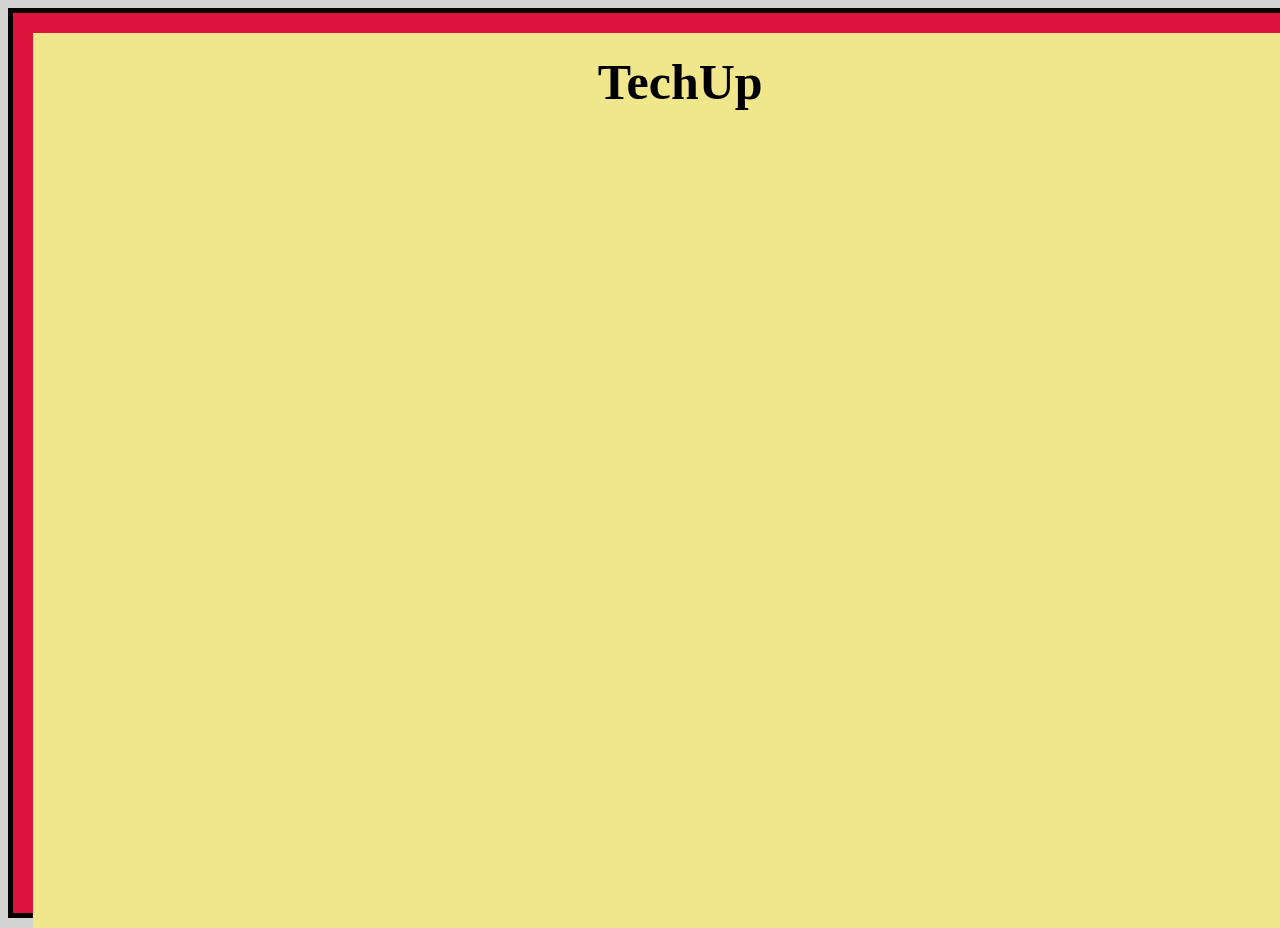
==== ex-2/index.html @ 4e263b87 "fear: create wed page on ex-1 and ex-2" ====
<!DOCTYPE html>
<html lang="en">

<head>
  <meta charset="UTF-8" />
  <meta http-equiv="X-UA-Compatible" content="IE=edge" />
  <meta name="viewport" content="width=device-width, initial-scale=1.0" />
  <link rel="stylesheet" href="./style.css" />
  <title>CSS Direction and Box Model - Ex 2</title>
</head>

<body>
  <div class="container">
    <h1>TechUp</h1>
  </div>

</body>

</html>
---- ex-2/style.css ----
* {
    background-color: lightgrey;
}
.container {
    display: block;
    margin: 0;
    width: 100vw;
    height: 100vh;
    border: 5px solid black;
    background-color: crimson;
}

h1 {
    background-color: khaki;
    width: 98%;
    height: 95%;
    margin: 20px;
    text-align: center;
    padding: 20px;
    font-size: 50px;
}
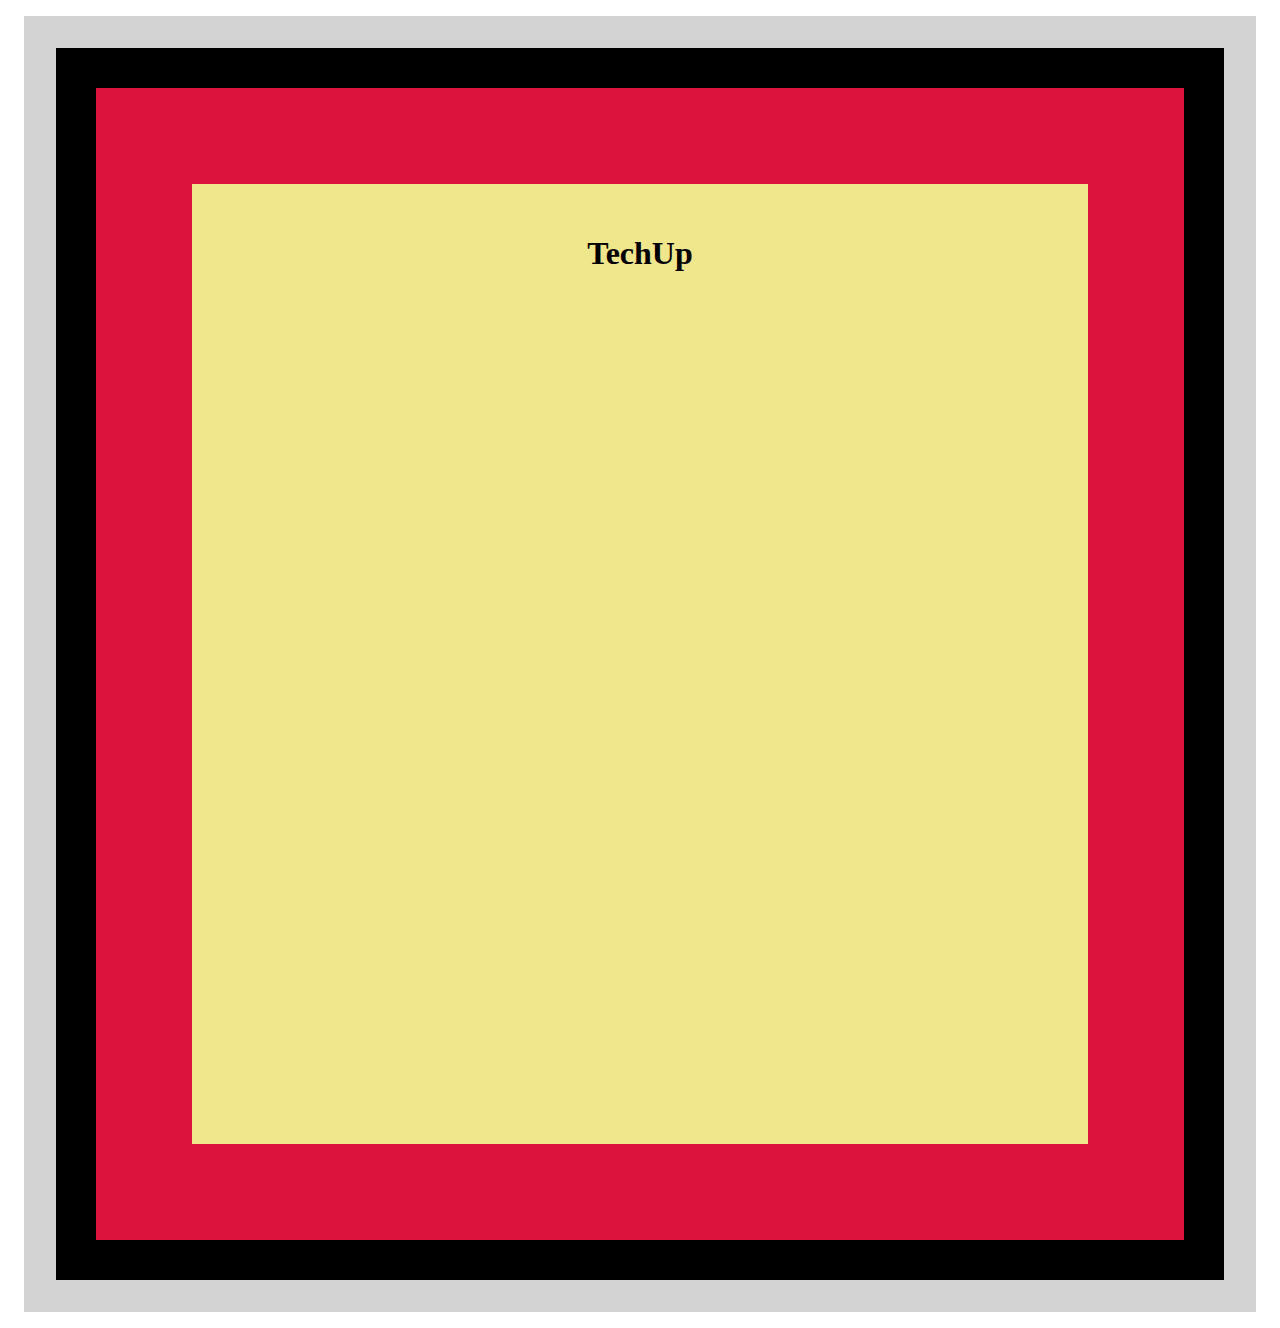
==== commit dcb7fff8: "feat:added style box content" ====
--- a/ex-2/index.html
+++ b/ex-2/index.html
@@ -10,10 +10,15 @@
 </head>
 
 <body>
-  <div class="container">
-    <h1>TechUp</h1>
+  <div class="box-1">
+    <div class="box-2">
+      <div class="box-3">
+        <div class="box-4">
+          <h1>TechUp</h1>
+        </div>
+      </div>
+    </div>
   </div>
-
 </body>
 
 </html>--- a/ex-2/style.css
+++ b/ex-2/style.css
@@ -1,22 +1,30 @@
-* {
-    background-color: lightgrey;
+div {
+  height: 100vh;
 }
-.container {
-    display: block;
-    margin: 0;
-    width: 100vw;
-    height: 100vh;
-    border: 5px solid black;
-    background-color: crimson;
+.box-1 {
+  background-color: lightgray;
+  margin: 16px;
+  padding: 16px;
+  height: 100%;
 }
 
-h1 {
-    background-color: khaki;
-    width: 98%;
-    height: 95%;
-    margin: 20px;
-    text-align: center;
-    padding: 20px;
-    font-size: 50px;
+.box-2 {
+  background-color: black;
+  margin: 16px;
+  padding: 16px;
+  height: 100%;
 }
 
+.box-3 {
+  background-color: crimson;
+  margin: 24px;
+  padding: 24px;
+  height: 100%;
+}
+
+.box-4 {
+  background-color: khaki;
+  margin: 72px;
+  padding: 30px;
+  text-align: center;
+}
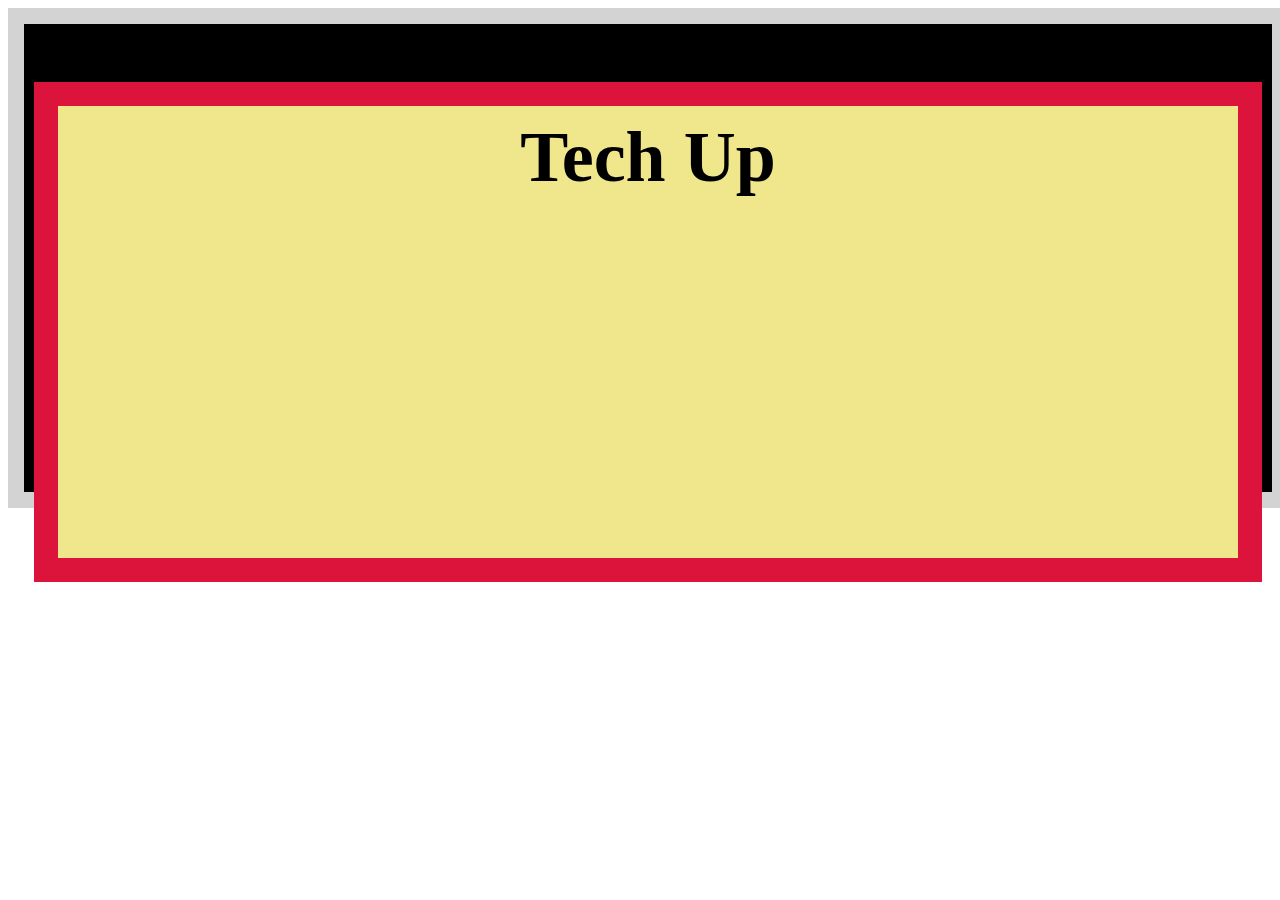
==== commit 98fc9f78: "style techup box" ====
--- a/ex-2/index.html
+++ b/ex-2/index.html
@@ -1,24 +1,16 @@
 <!DOCTYPE html>
 <html lang="en">
+  <head>
+    <meta charset="UTF-8" />
+    <meta http-equiv="X-UA-Compatible" content="IE=edge" />
+    <meta name="viewport" content="width=device-width, initial-scale=1.0" />
+    <link rel="stylesheet" href="./style.css" />
+    <title>CSS Direction and Box Model - Ex 2</title>
+  </head>
 
-<head>
-  <meta charset="UTF-8" />
-  <meta http-equiv="X-UA-Compatible" content="IE=edge" />
-  <meta name="viewport" content="width=device-width, initial-scale=1.0" />
-  <link rel="stylesheet" href="./style.css" />
-  <title>CSS Direction and Box Model - Ex 2</title>
-</head>
-
-<body>
-  <div class="box-1">
-    <div class="box-2">
-      <div class="box-3">
-        <div class="box-4">
-          <h1>TechUp</h1>
-        </div>
-      </div>
+  <body>
+    <div class="container">
+      <h1 class="context">Tech Up</h1>
     </div>
-  </div>
-</body>
-
-</html>+  </body>
+</html>
--- a/ex-2/style.css
+++ b/ex-2/style.css
@@ -1,30 +1,18 @@
-div {
-  height: 100vh;
+* {
+  box-sizing: border-box;
 }
-.box-1 {
-  background-color: lightgray;
-  margin: 16px;
-  padding: 16px;
-  height: 100%;
+.context {
+  text-align: center;
+  font-size: 72px;
+  background-color: khaki;
+  padding: 10px;
+  border: 24px solid crimson;
+  height: 500px;
 }
-
-.box-2 {
+.container {
   background-color: black;
-  margin: 16px;
-  padding: 16px;
-  height: 100%;
+  width: 100vw;
+  height: 500px;
+  padding: 10px;
+  border: 16px solid lightgrey;
 }
-
-.box-3 {
-  background-color: crimson;
-  margin: 24px;
-  padding: 24px;
-  height: 100%;
-}
-
-.box-4 {
-  background-color: khaki;
-  margin: 72px;
-  padding: 30px;
-  text-align: center;
-}
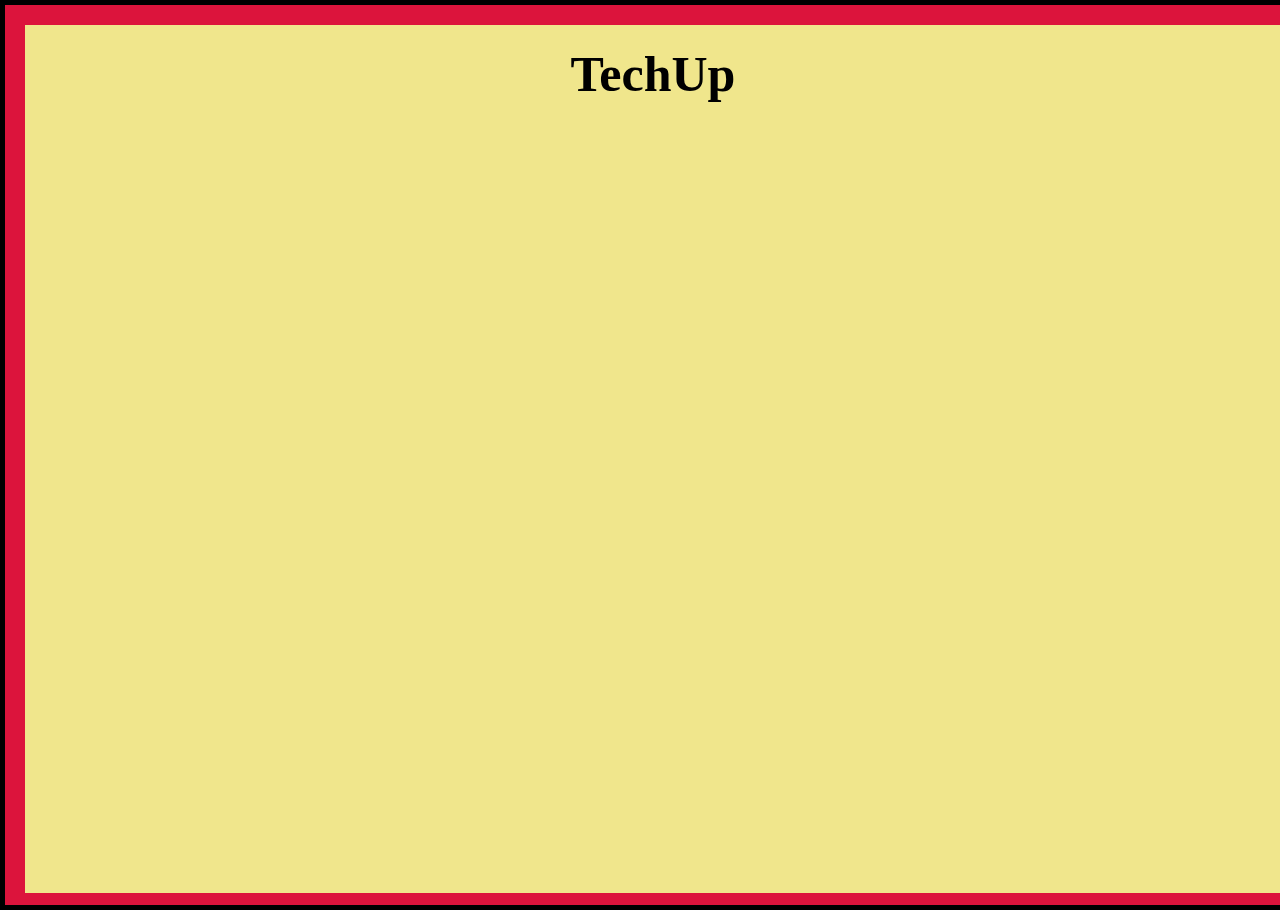
==== commit 372354e2: "Merge pull request #2 from techupth/feature-pond-2" ====
--- a/ex-2/index.html
+++ b/ex-2/index.html
@@ -1,16 +1,19 @@
 <!DOCTYPE html>
 <html lang="en">
-  <head>
-    <meta charset="UTF-8" />
-    <meta http-equiv="X-UA-Compatible" content="IE=edge" />
-    <meta name="viewport" content="width=device-width, initial-scale=1.0" />
-    <link rel="stylesheet" href="./style.css" />
-    <title>CSS Direction and Box Model - Ex 2</title>
-  </head>
 
-  <body>
-    <div class="container">
-      <h1 class="context">Tech Up</h1>
-    </div>
-  </body>
-</html>
+<head>
+  <meta charset="UTF-8" />
+  <meta http-equiv="X-UA-Compatible" content="IE=edge" />
+  <meta name="viewport" content="width=device-width, initial-scale=1.0" />
+  <link rel="stylesheet" href="./style.css" />
+  <title>CSS Direction and Box Model - Ex 2</title>
+</head>
+
+<body>
+  <div class="container">
+    <h1>TechUp</h1>
+  </div>
+
+</body>
+
+</html>--- a/ex-2/style.css
+++ b/ex-2/style.css
@@ -1,18 +1,24 @@
 * {
-  box-sizing: border-box;
-}
-.context {
-  text-align: center;
-  font-size: 72px;
-  background-color: khaki;
-  padding: 10px;
-  border: 24px solid crimson;
-  height: 500px;
+    background-color: lightgrey;
+    margin: 0;
+    padding: 0;
 }
 .container {
-  background-color: black;
-  width: 100vw;
-  height: 500px;
-  padding: 10px;
-  border: 16px solid lightgrey;
+    display: block;
+    margin: 0;
+    width: 100vw;
+    height: 100vh;
+    border: 5px solid black;
+    background-color: crimson;
 }
+
+h1 {
+    background-color: khaki;
+    width: 95vw;
+    height: 92vh;
+    margin: 20px;
+    text-align: center;
+    padding: 20px;
+    font-size: 50px;
+}
+
